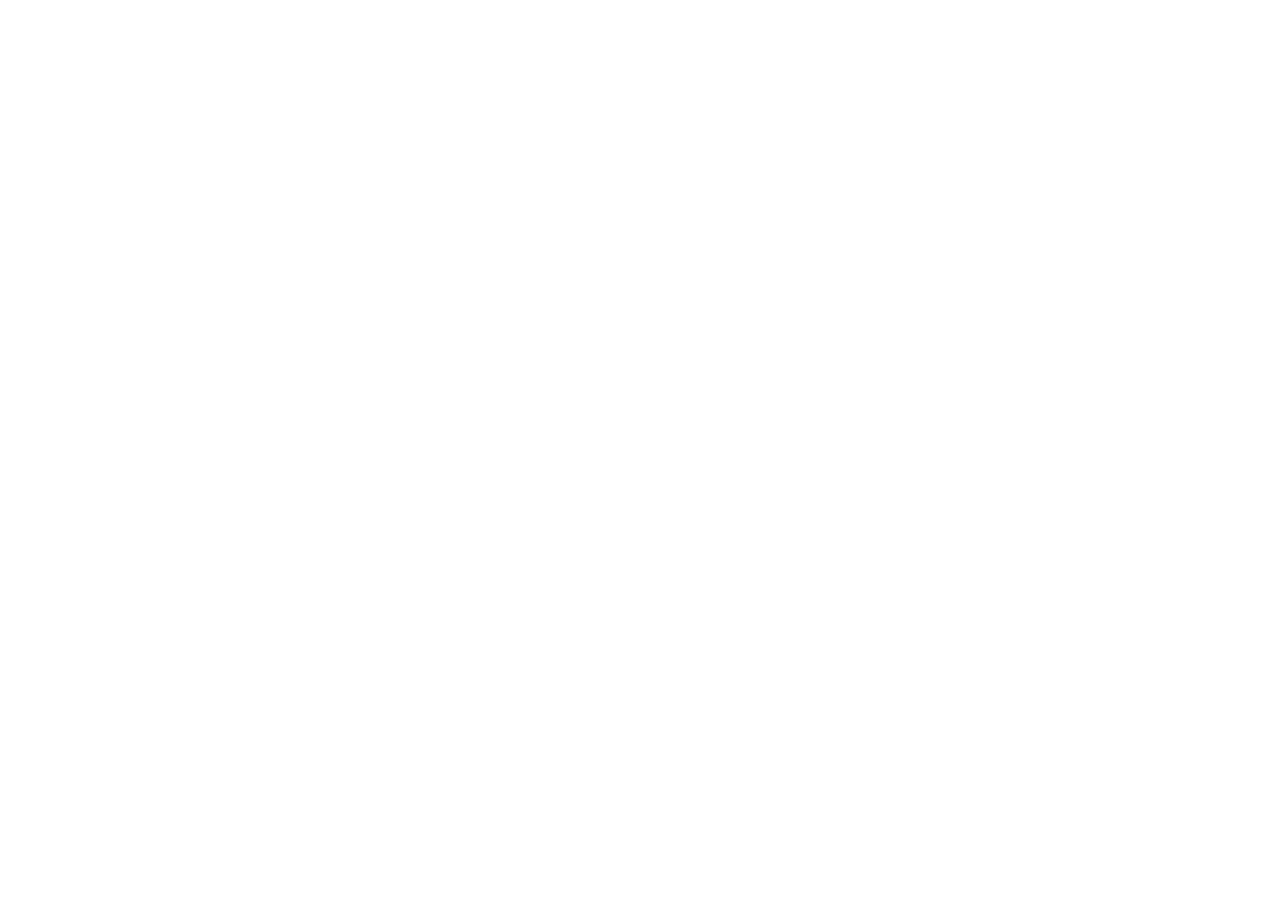
==== index.html @ 8444f033 "Boilerplate code" ====
<!DOCTYPE HTML>
<html lang="pt">
    <head>
        <meta charset="UTF-8">
        <meta name="viewport" content="width=device-width, initial-scale=1.0">
        <title>Recipes</title>
    </head>
</html>
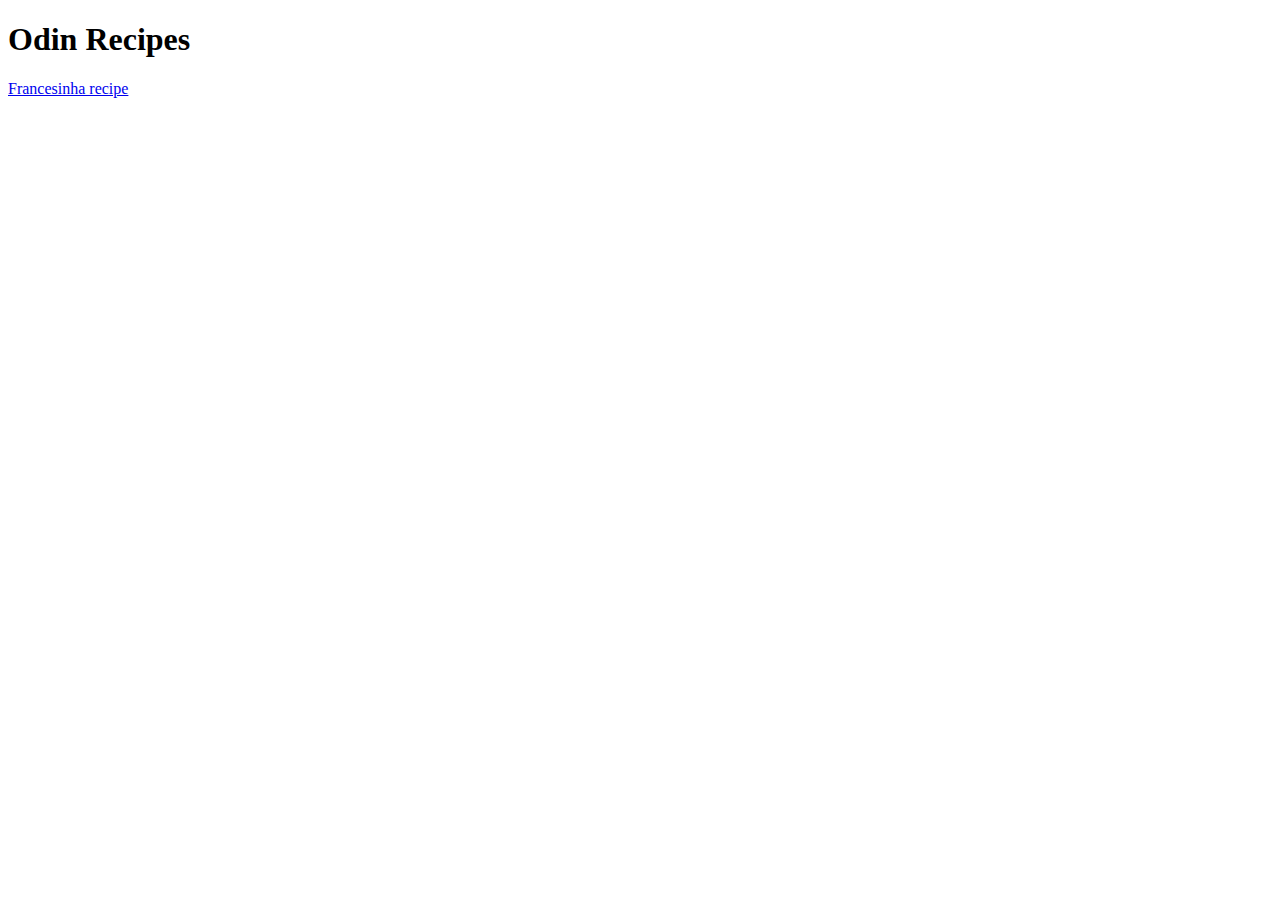
==== commit a870c6fe: "Add link to go to francesinha recipe and go back" ====
--- a/index.html
+++ b/index.html
@@ -5,4 +5,8 @@
         <meta name="viewport" content="width=device-width, initial-scale=1.0">
         <title>Recipes</title>
     </head>
+    <body>
+        <h1>Odin Recipes</h1>
+        <a href="./recipes/francesinha.html" target="_blank" rel="noopener noreferrer">Francesinha recipe</a>
+    </body>
 </html>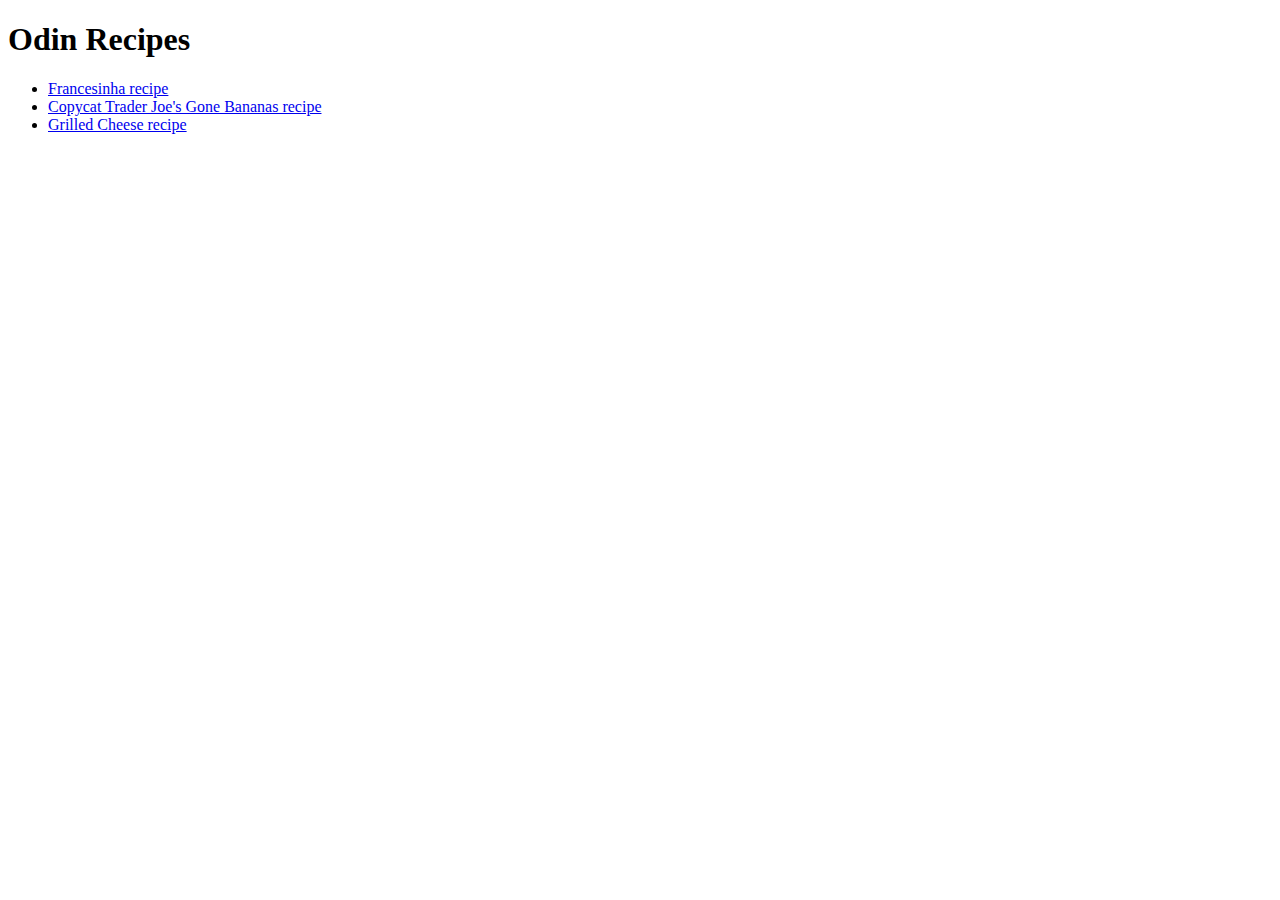
==== commit 706a2274: "Add images to folder, replicate other recipes" ====
--- a/index.html
+++ b/index.html
@@ -7,6 +7,10 @@
     </head>
     <body>
         <h1>Odin Recipes</h1>
-        <a href="./recipes/francesinha.html" target="_blank" rel="noopener noreferrer">Francesinha recipe</a>
+        <ul>
+        <li><a href="./recipes/francesinha.html" target="_blank" rel="noopener noreferrer">Francesinha recipe</a></li>
+        <li><a href="./recipes/gonebanana.html" target="_blank" rel="noopener noreferrer">Copycat Trader Joe's Gone Bananas recipe</a></li>
+        <li><a href="./recipes/grilled.html" target="_blank" rel="noopener noreferrer">Grilled Cheese recipe</a></li>
+        </ul>
     </body>
 </html>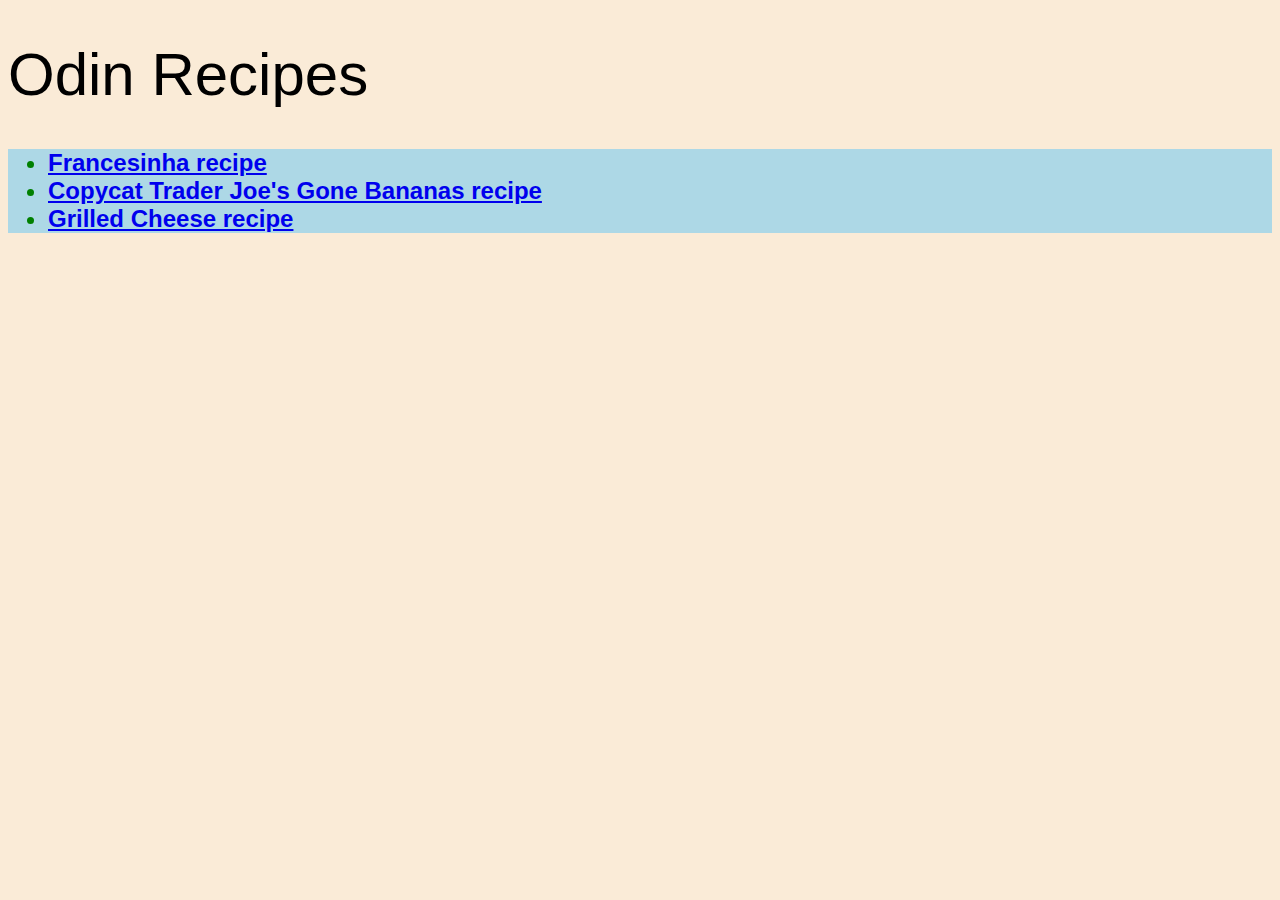
==== commit eae23abd: "Css added" ====
--- a/index.html
+++ b/index.html
@@ -4,10 +4,11 @@
         <meta charset="UTF-8">
         <meta name="viewport" content="width=device-width, initial-scale=1.0">
         <title>Recipes</title>
+        <link rel="stylesheet" href="./styles.css">
     </head>
     <body>
-        <h1>Odin Recipes</h1>
-        <ul>
+        <h1 class="title">Odin Recipes</h1>
+        <ul class="lista">
         <li><a href="./recipes/francesinha.html" target="_blank" rel="noopener noreferrer">Francesinha recipe</a></li>
         <li><a href="./recipes/gonebanana.html" target="_blank" rel="noopener noreferrer">Copycat Trader Joe's Gone Bananas recipe</a></li>
         <li><a href="./recipes/grilled.html" target="_blank" rel="noopener noreferrer">Grilled Cheese recipe</a></li>
--- a/styles.css
+++ b/styles.css
@@ -0,0 +1,16 @@
+body {
+    font-family: Arial, Helvetica, sans-serif;
+    background-color: antiquewhite;
+}
+
+.lista{
+    font-size: 24px;
+    font-weight: 800;
+    color: green;
+    background-color: lightblue;
+}
+
+.title{
+    font-weight: 200;
+    font-size: 60px;
+}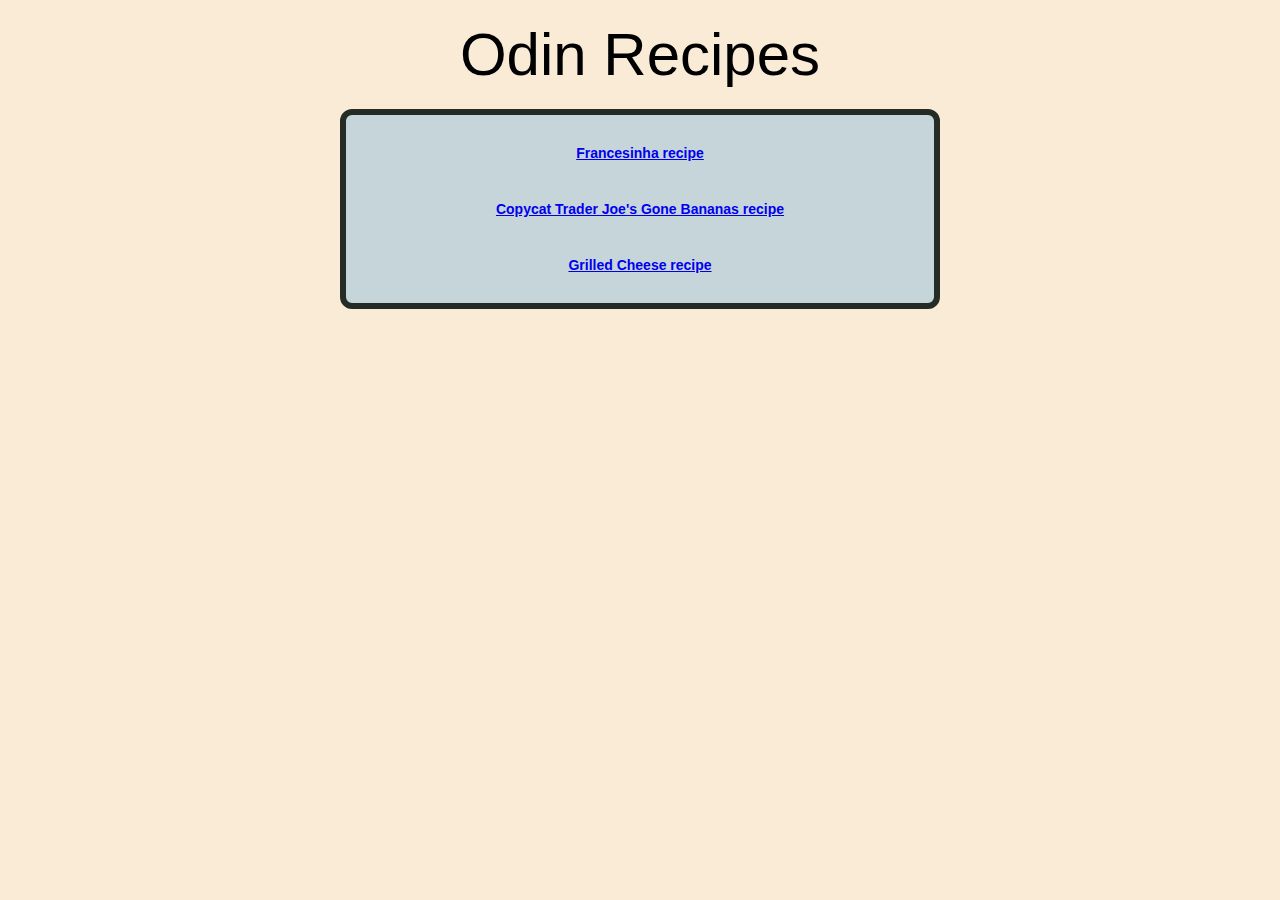
==== commit b523a559: "Css changes inline_blocks" ====
--- a/index.html
+++ b/index.html
@@ -9,9 +9,9 @@
     <body>
         <h1 class="title">Odin Recipes</h1>
         <ul class="lista">
-        <li><a href="./recipes/francesinha.html" target="_blank" rel="noopener noreferrer">Francesinha recipe</a></li>
-        <li><a href="./recipes/gonebanana.html" target="_blank" rel="noopener noreferrer">Copycat Trader Joe's Gone Bananas recipe</a></li>
-        <li><a href="./recipes/grilled.html" target="_blank" rel="noopener noreferrer">Grilled Cheese recipe</a></li>
+        <li><a class="lista-a" href="./recipes/francesinha.html" target="_blank" rel="noopener noreferrer">Francesinha recipe</a></li>
+        <li><a class="lista-a" href="./recipes/gonebanana.html" target="_blank" rel="noopener noreferrer">Copycat Trader Joe's Gone Bananas recipe</a></li>
+        <li><a class="lista-a" href="./recipes/grilled.html" target="_blank" rel="noopener noreferrer">Grilled Cheese recipe</a></li>
         </ul>
     </body>
 </html>--- a/styles.css
+++ b/styles.css
@@ -1,16 +1,72 @@
+*{
+    margin: 0px;
+    padding: 0px;
+    box-sizing: border-box;
+}
+
 body {
     font-family: Arial, Helvetica, sans-serif;
     background-color: antiquewhite;
 }
 
 .lista{
-    font-size: 24px;
-    font-weight: 800;
-    color: green;
-    background-color: lightblue;
+    font-size: 14px;
+    font-weight: 600;
+    background-color: rgb(198, 213, 218);
+    text-align: center;
+    margin: 12px auto;
+    padding: 10px;
+    border: 6px solid rgb(37, 43, 37);
+    max-width: 600px;
+    border-radius: 12px;
+}
+
+.lista li{
+    list-style-type: none;
+    padding: 20px;
 }
 
 .title{
     font-weight: 200;
     font-size: 60px;
+    text-align: center;
+    margin: 20px ;
+}
+
+.lista-o{
+    background-color: rgb(185, 185, 151);
+    padding: 25px;
+    max-width: 600px;
+    text-align: center;
+    font-size: 18px;
+    margin: auto;
+    border: 6px solid rgb(37, 43, 37);
+    border-radius: 12px;
+    font-weight: 400;
+}
+.lista-o li {
+    padding: 6px;
+}
+
+#volta{
+    font-family: 'Franklin Gothic Medium', 'Arial Narrow', Arial, sans-serif;
+    font-weight: 800;
+    color: rgb(87, 54, 54);
+    font-size: 25px;
+    padding: 15px 20px;
+    background-color: rgb(133, 133, 133);
+    border-radius: 25px;
+}
+
+li{
+    color: rgb(41, 9, 9);
+}
+
+.li-item{
+    color: rgb(10, 36, 58);
+}
+
+p {
+    font-weight: 200;
+    color: blue;
 }